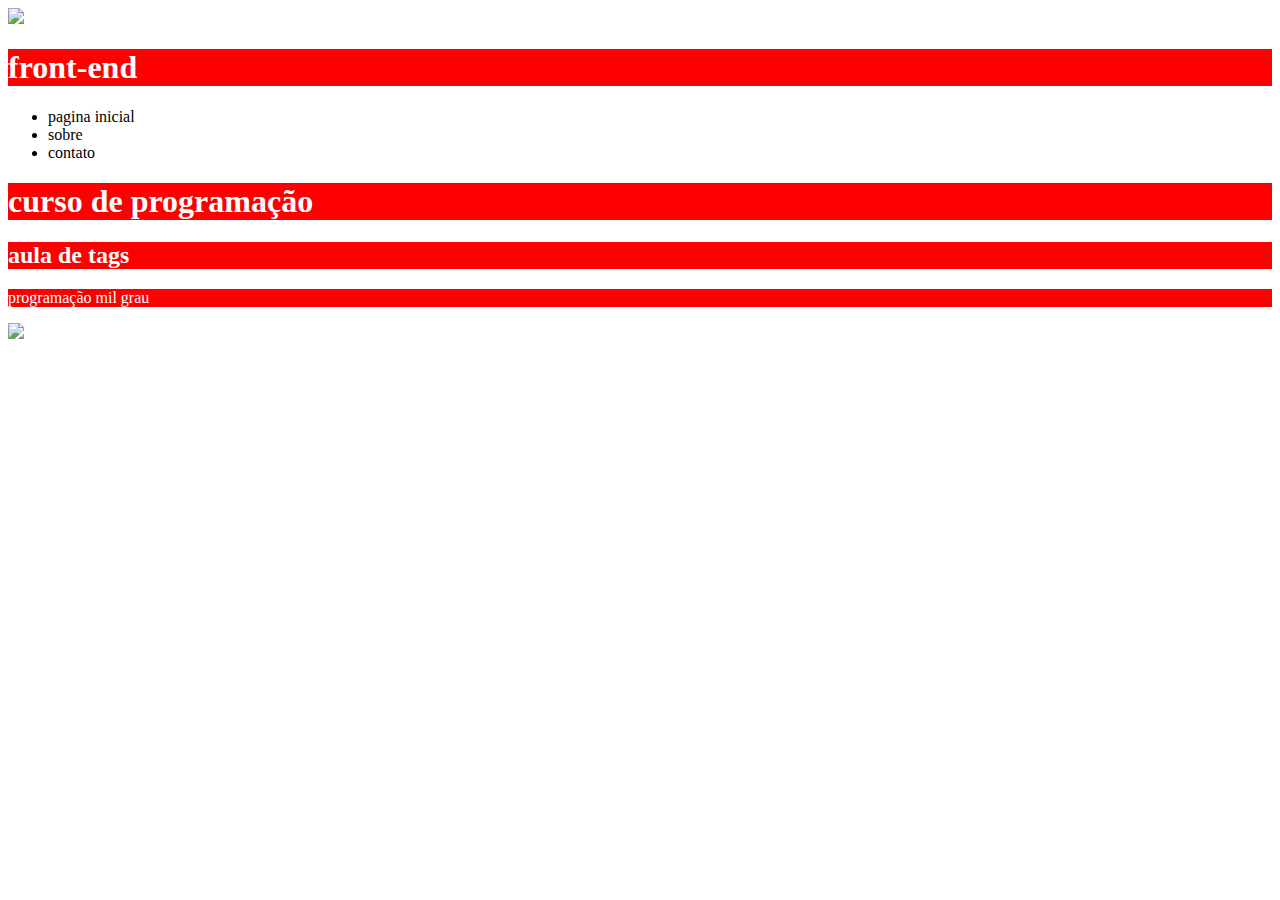
==== curso/index.html @ 1e53a891 "Add files via upload" ====
<!DOCTYPE html>
<html lang="pt-br">
     <head>
          <link rel="stylesheetes"
           href="style.css">
                          <meta charset="utf-8">
          <title> 
            moreira.html
          </title>                   
               <style>
                p, h1 {
                    background-color: red;
                    color:white;
                }
                     body {background:white;
               }
               h1 {
                   color:white}
                p, h2 {
                    background-color: red;
                    color:white;
                }
                                     
               </style>
     </head>
            <body> 
                 <header>
                        <img src ="/home/escola/html/Delsin_Rowe_Profile.webp">
                        <h1>
                         front-end
                        </h1>
                        <nav>
                          <ul>
                            <li>pagina inicial</li>
                            <li>sobre</li>
                            <li>contato</li>
                          </ul>
                        </nav>
                </header>                                  
                        <h1> 
                       <li> curso de programação</li>
                        </h1>
                        <h2> 
                        aula de tags    
                        </h2>
                        <p>  
                         programação mil grau
                        </p>
                        <img src="/home/escola/html/husky_siberian-p.webp">
           </body>
</html>
---- curso/style.css ----
nav {
    background-color: brown;
}
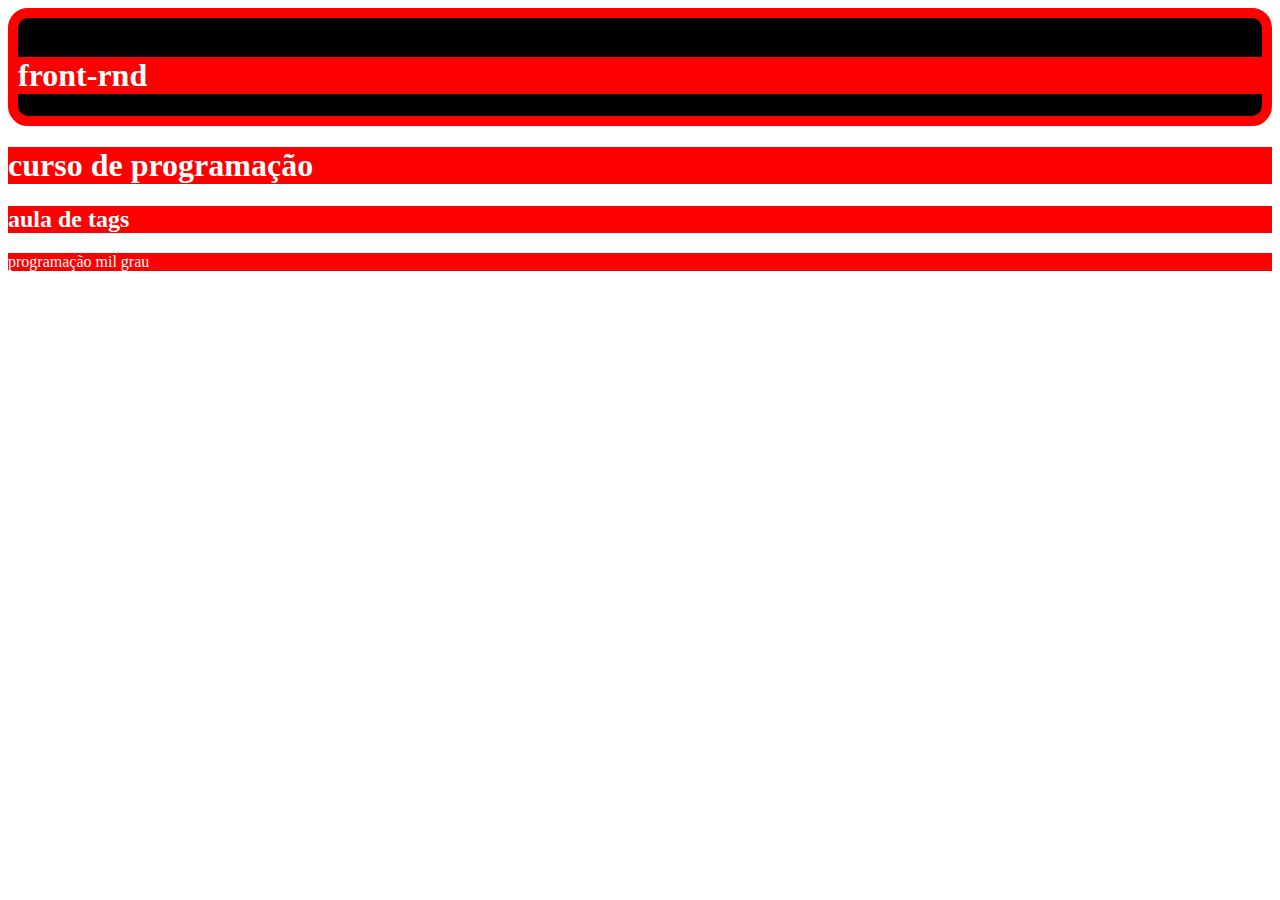
==== commit c1e9cab0: "Add files via upload" ====
--- a/curso/index.html
+++ b/curso/index.html
@@ -1,18 +1,24 @@
 <!DOCTYPE html>
 <html lang="pt-br">
      <head>
-          <link rel="stylesheetes"
-           href="style.css">
+        <link rel="stylesheet" href="style.css">          
                           <meta charset="utf-8">
           <title> 
             moreira.html
           </title>                   
-               <style>
+               <style>ul{
+                color: rgba(red, green, blue, alpha)
+               }             
                 p, h1 {
                     background-color: red;
                     color:white;
                 }
-                     body {background:white;
+                     body {
+                        background:white;
+                        background-image: url(/tmp/guest-cqfp6p/curso/img.png);
+                        background-repeat: no-repeat;
+                        background-size: cover;
+                        background-color: ;
                }
                h1 {
                    color:white}
@@ -25,20 +31,13 @@
      </head>
             <body> 
                  <header>
-                        <img src ="/home/escola/html/Delsin_Rowe_Profile.webp">
+                        <img src ="">
                         <h1>
-                         front-end
+                         front-rnd
                         </h1>
-                        <nav>
-                          <ul>
-                            <li>pagina inicial</li>
-                            <li>sobre</li>
-                            <li>contato</li>
-                          </ul>
-                        </nav>
                 </header>                                  
-                        <h1> 
-                       <li> curso de programação</li>
+                        <h1>                         
+                        curso de programação
                         </h1>
                         <h2> 
                         aula de tags    
@@ -46,6 +45,6 @@
                         <p>  
                          programação mil grau
                         </p>
-                        <img src="/home/escola/html/husky_siberian-p.webp">
+                        <img src="">
            </body>
 </html>           
--- a/curso/style.css
+++ b/curso/style.css
@@ -1,3 +1,12 @@
-nav {
-    background-color: brown;
-}+header {
+    background-position: center center;
+    background-size: cover;
+    background-color: black;   
+    border-style: solid;
+    border-width:10px ;
+    border-color:red;
+    border-radius: 20px;
+}
+footer {
+    
+}
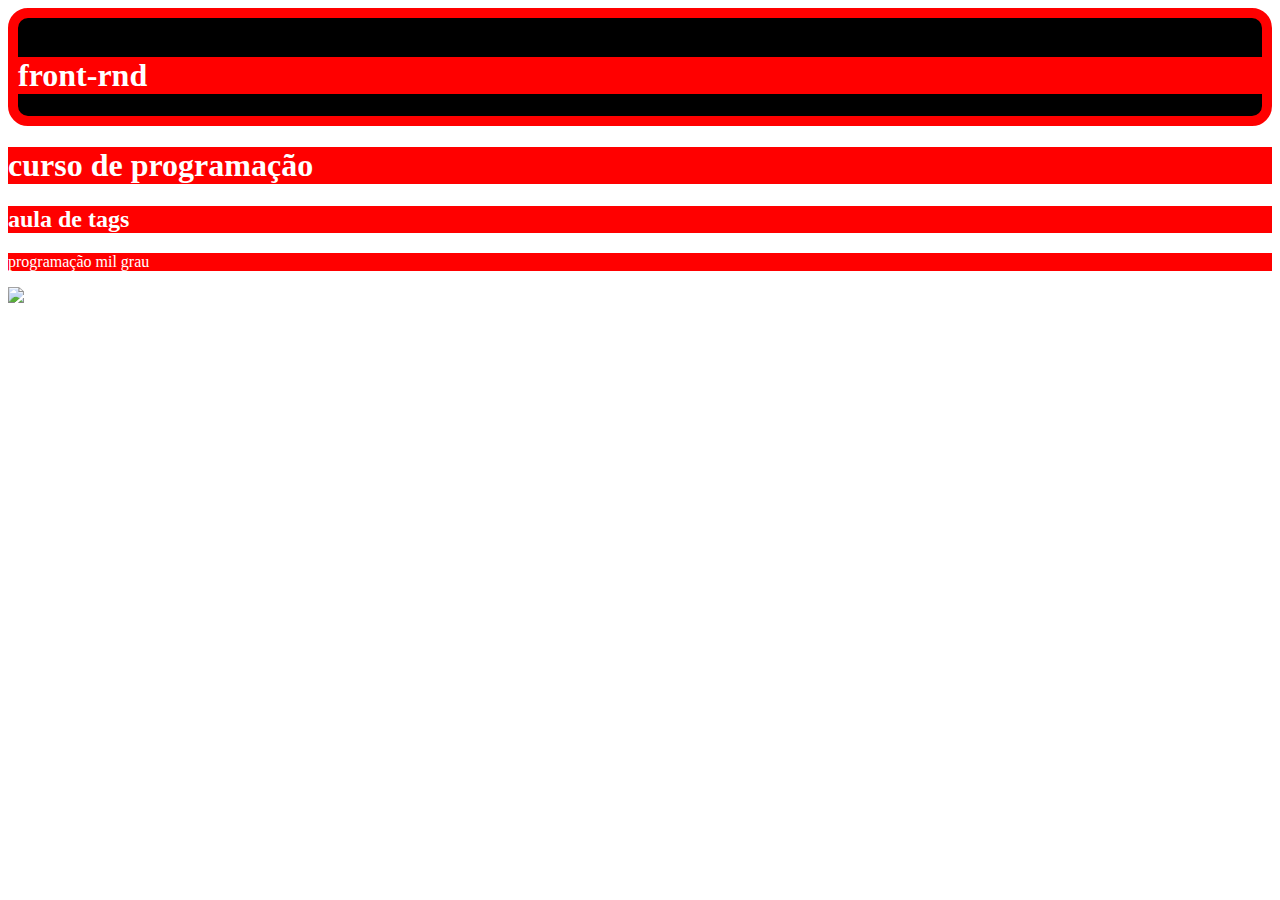
==== commit 04e84e8b: "Update index.html" ====
--- a/curso/index.html
+++ b/curso/index.html
@@ -45,6 +45,6 @@
                         <p>  
                          programação mil grau
                         </p>
-                        <img src="">
+                        <img src="/tmp/guest-cqfp6p/curso/slip.png">
            </body>
 </html>           
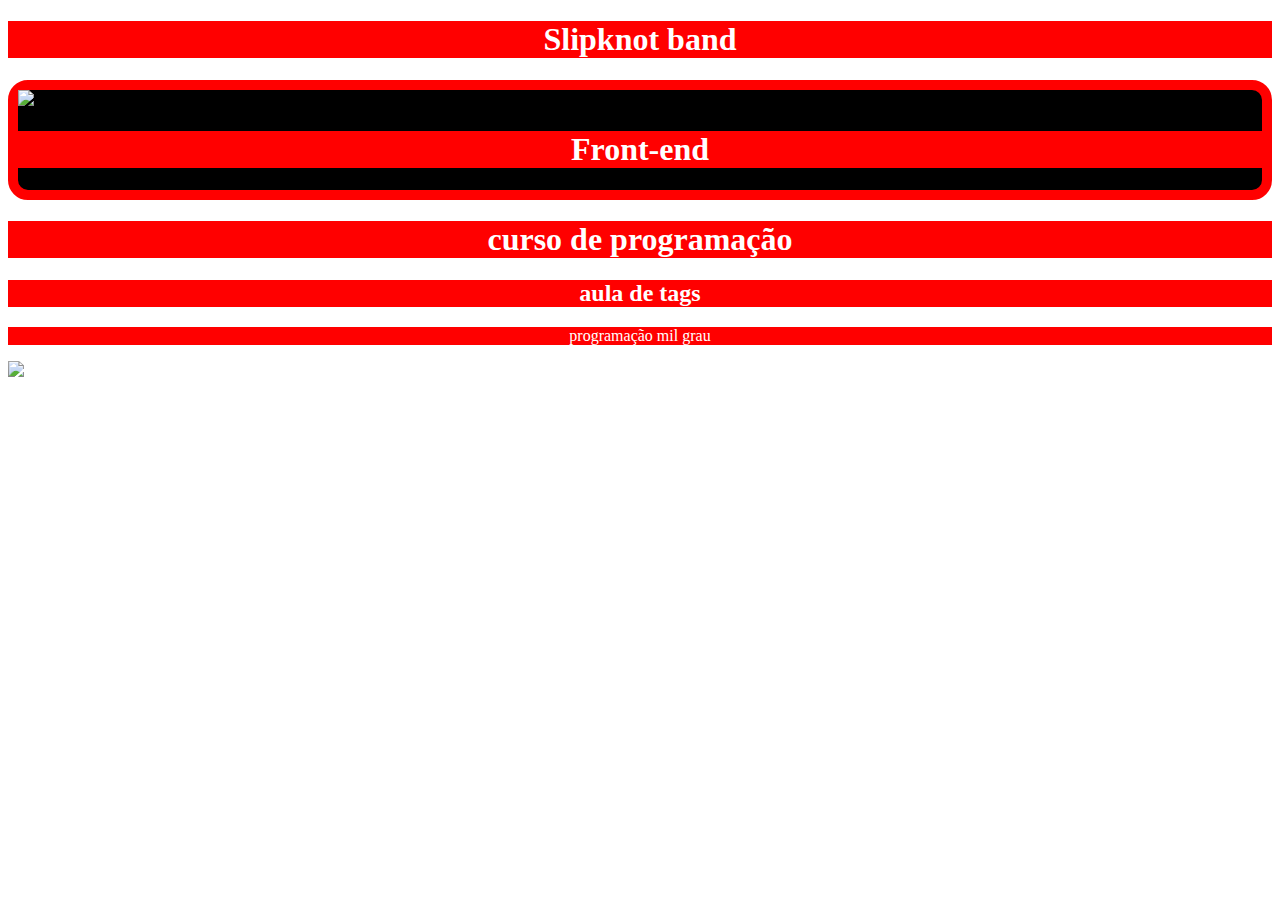
==== commit 141089d9: "Add files via upload" ====
--- a/curso/index.html
+++ b/curso/index.html
@@ -7,33 +7,34 @@
             moreira.html
           </title>                   
                <style>ul{
-                color: rgba(red, green, blue, alpha)
+                color: rgba(red)
                }             
                 p, h1 {
+                    text-align: center;
                     background-color: red;
                     color:white;
                 }
-                     body {
-                        background:white;
-                        background-image: url(/tmp/guest-cqfp6p/curso/img.png);
-                        background-repeat: no-repeat;
-                        background-size: cover;
-                        background-color: ;
-               }
                h1 {
                    color:white}
                 p, h2 {
+                    text-align: center;
                     background-color: red;
                     color:white;
                 }
                                      
                </style>
+               <div>
+                <h1>
+                    Slipknot band
+                </h1>
+
+               </div>
      </head>
             <body> 
                  <header>
-                        <img src ="">
+                        <img class="slipknot" src ="/tmp/guest-wrjv38/Downloads/ElizeuWinters-main/curso/secondslip.jpeg" >
                         <h1>
-                         front-rnd
+                         Front-end
                         </h1>
                 </header>                                  
                         <h1>                         
@@ -45,6 +46,6 @@
                         <p>  
                          programação mil grau
                         </p>
-                        <img src="/tmp/guest-cqfp6p/curso/slip.png">
+                        <img src="/tmp/guest-wrjv38/Downloads/ElizeuWinters-main/curso/slipknot.png">
            </body>
 </html>           
